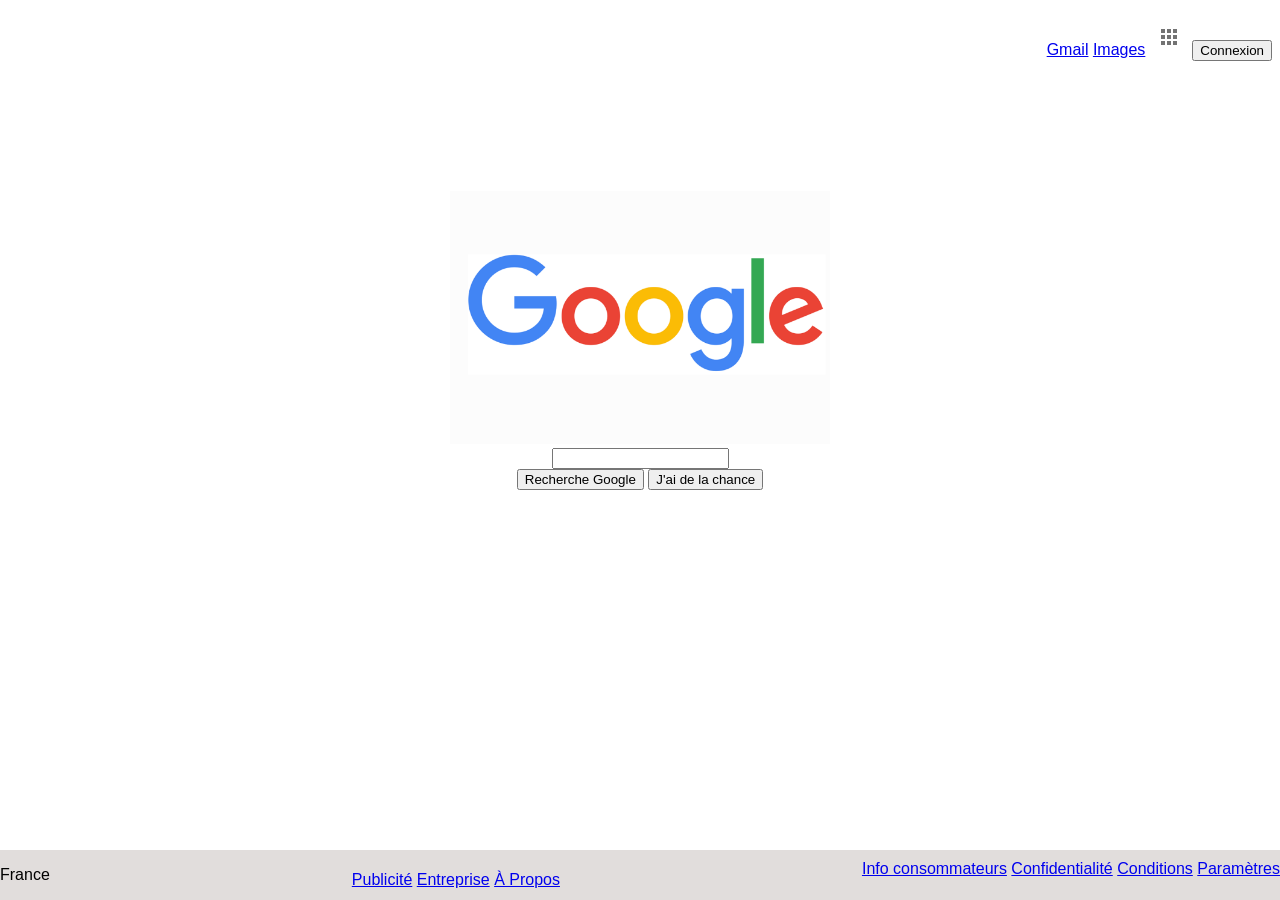
==== Google_Home_Page/Google_HomePage.html @ 2b1c785b "Première version" ====
<!DOCTYPE html>
<html>
    <head>
        <meta charset="utf-8" />
        <link rel="stylesheet" href="Google_HomePage.css" />
        <title>Google</title>
    </head>

    <body>

   	<header>

   	<div class="top_navbar"> 
    <a href="https://accounts.google.com/signup/v2/webcreateaccount?flowName=GlifWebSignIn&flowEntry=SignUp">Gmail</a> <a href="https://media.giphy.com/media/3oKIPnAiaMCws8nOsE/giphy.gif">Images</a> <img src="Logo_Application_Google.png" /> <a href="https://accounts.google.com/signin/v2/identifier?hl=fr&continue=https%3A%2F%2Fwww.google.com%2Fwebhp%3Fauthuser%3D1&flowName=GlifWebSignIn&flowEntry=AddSession"><input type="button" value="Connexion" ></a>
    </div>

    </header>

    <section>

    <div class="logo"> <img src="logo_google.png" width="30%" height="30%" /> </div>
    <div class="barre_recherche"> <input type="search"> </div>
    <div class="boutons"> <a href="https://www.google.com"><input type="button" value="Recherche Google" ></a> <a href="https://www.google.com/doodles/"><input type="button" value="J'ai de la chance" ></a> </div>


	</section>

	<footer>

	<div class="Pays"> <p> France </p> </div>

	<div class="footer_gauche"><a href="https://ads.google.com/intl/fr_fr/home/?subid=ww-ww-et-g-awa-a-g_hpafoot1_1!o2&utm_source=google.com&utm_medium=referral&utm_campaign=google_hpafooter&fg=1">Publicité</a> <a href="https://www.google.com/services/?subid=ww-ww-et-g-awa-a-g_hpbfoot1_1!o2&utm_source=google.com&utm_medium=referral&utm_campaign=google_hpbfooter&fg=1#?modal_active=none">Entreprise</a> <a href="https://about.google/intl/fr_fr/?utm_source=google-FR&utm_medium=referral&utm_campaign=hp-footer&fg=1">À Propos</a> </div> 

    <div class="footer_droit"> <a href="https://support.google.com/websearch/answer/7585859?p=fr_consumer_info&hl=fr&fg=1&visit_id=636897924962963514-3695247547&rd=1">Info consommateurs</a>  <a href="https://policies.google.com/privacy?hl=fr&gl=fr">Confidentialité</a> <a href="https://policies.google.com/terms?hl=fr&gl=fr">Conditions</a> <a href="https://www.google.fr/preferences?hl=fr">Paramètres</a></div>
		
	</footer>

    </body>

</html>
---- Google_Home_Page/Google_HomePage.css ----
body
{
    font-family: arial;
}

.top_navbar 
{
    text-align: right;
}

.top_navbar img
{
    margin-top: 10px;
}


.logo
{
    text-align: center;
    margin-top: 130px;
}

.barre_recherche
{
    text-align: center;
    border-radius: 500%;
}

.boutons
{
    text-align: center;
}

footer
{
  display: flex;
  background-color: #E1DDDC;
  position: fixed;
  left: 0;
  bottom: 0;
  width: 100%;
}


.pays
{

    border-top: #CFCBCA;

}

.footer_droit
{
   text-align: right;  
   padding-top: 10px; 
}

.footer_gauche
{
   float: left;
   text-align: left;
   margin: auto;
   padding-top: 10px;
}
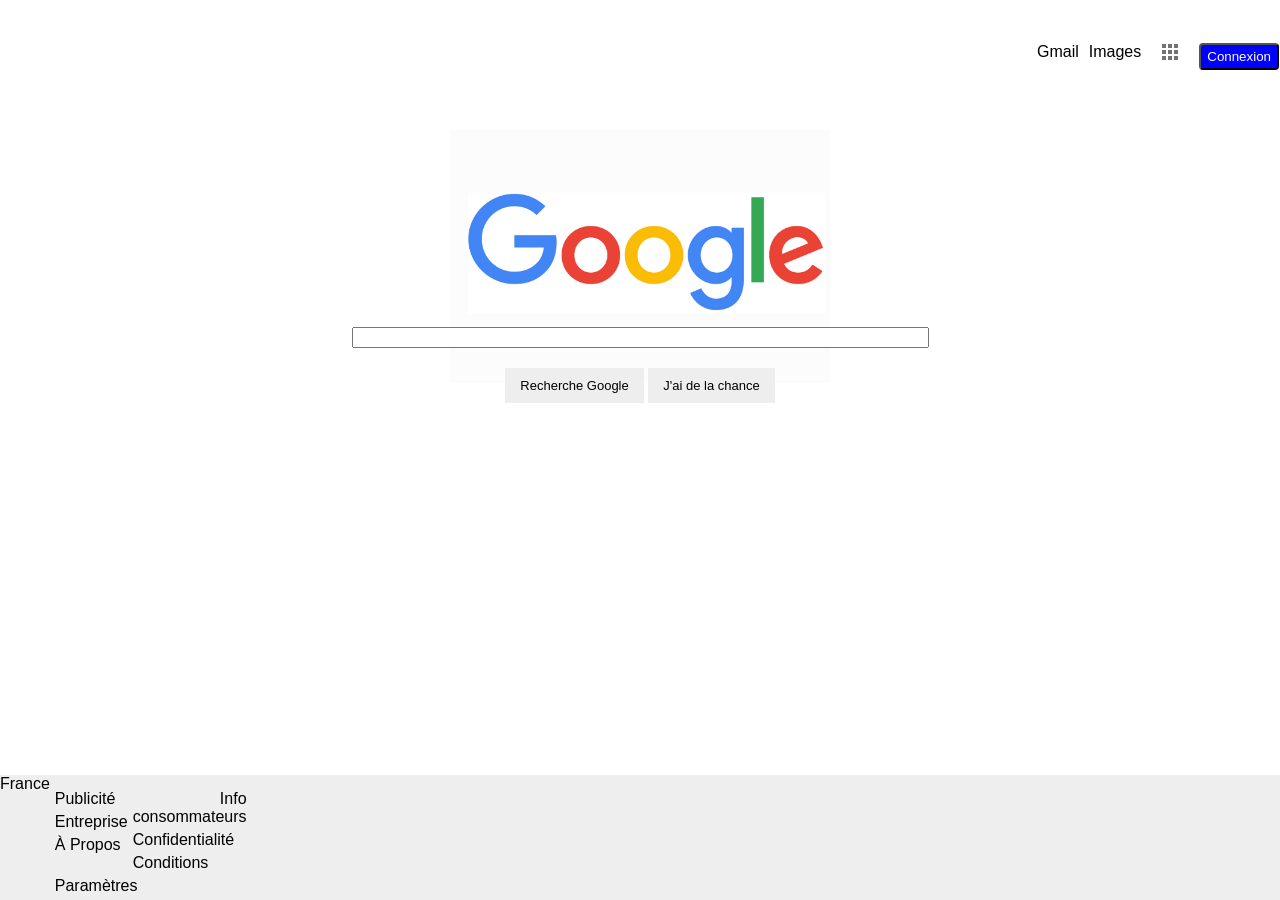
==== commit 284acf6a: "Manque footer" ====
--- a/Google_Home_Page/Google_HomePage.html
+++ b/Google_Home_Page/Google_HomePage.html
@@ -11,28 +11,42 @@
    	<header>
 
    	<div class="top_navbar"> 
-    <a href="https://accounts.google.com/signup/v2/webcreateaccount?flowName=GlifWebSignIn&flowEntry=SignUp">Gmail</a> <a href="https://media.giphy.com/media/3oKIPnAiaMCws8nOsE/giphy.gif">Images</a> <img src="Logo_Application_Google.png" /> <a href="https://accounts.google.com/signin/v2/identifier?hl=fr&continue=https%3A%2F%2Fwww.google.com%2Fwebhp%3Fauthuser%3D1&flowName=GlifWebSignIn&flowEntry=AddSession"><input type="button" value="Connexion" ></a>
+    <ul>
+        <li> <a href="https://accounts.google.com/signup/v2/webcreateaccount?flowName=GlifWebSignIn&flowEntry=SignUp">Gmail</a> </li>
+        <li> <a href="https://media.giphy.com/media/3oKIPnAiaMCws8nOsE/giphy.gif">Images</a> </li>
+        <li> <img src="Logo_Application_Google.png" /> </li>
+        <li> <input type="button" value="Connexion" ></a> </li>
+    </ul>
     </div>
 
     </header>
 
     <section>
 
-    <div class="logo"> <img src="logo_google.png" width="30%" height="30%" /> </div>
-    <div class="barre_recherche"> <input type="search"> </div>
-    <div class="boutons"> <a href="https://www.google.com"><input type="button" value="Recherche Google" ></a> <a href="https://www.google.com/doodles/"><input type="button" value="J'ai de la chance" ></a> </div>
+    <div id="logo"> <img src="logo_google.png" width="30%" height="30%" /> </div>
+    <div id="barre_recherche"> <input type="search" size="70"</div>
+    <div id="boutons"> <a href="https://www.google.com"><input type="button" value="Recherche Google" ></a> <a href="https://www.google.com/doodles/"><input type="button" value="J'ai de la chance" ></a> </div>
 
 
 	</section>
 
 	<footer>
 
-	<div class="Pays"> <p> France </p> </div>
+	 <div class="pays">France</div>
 
-	<div class="footer_gauche"><a href="https://ads.google.com/intl/fr_fr/home/?subid=ww-ww-et-g-awa-a-g_hpafoot1_1!o2&utm_source=google.com&utm_medium=referral&utm_campaign=google_hpafooter&fg=1">Publicité</a> <a href="https://www.google.com/services/?subid=ww-ww-et-g-awa-a-g_hpbfoot1_1!o2&utm_source=google.com&utm_medium=referral&utm_campaign=google_hpbfooter&fg=1#?modal_active=none">Entreprise</a> <a href="https://about.google/intl/fr_fr/?utm_source=google-FR&utm_medium=referral&utm_campaign=hp-footer&fg=1">À Propos</a> </div> 
+     <div class="nav_footer">
 
-    <div class="footer_droit"> <a href="https://support.google.com/websearch/answer/7585859?p=fr_consumer_info&hl=fr&fg=1&visit_id=636897924962963514-3695247547&rd=1">Info consommateurs</a>  <a href="https://policies.google.com/privacy?hl=fr&gl=fr">Confidentialité</a> <a href="https://policies.google.com/terms?hl=fr&gl=fr">Conditions</a> <a href="https://www.google.fr/preferences?hl=fr">Paramètres</a></div>
-		
+	<div class="footer_gauche">
+        <li> <a href="https://ads.google.com/intl/fr_fr/home/?subid=ww-ww-et-g-awa-a-g_hpafoot1_1!o2&utm_source=google.com&utm_medium=referral&utm_campaign=google_hpafooter&fg=1">Publicité</a> </li>
+        <li> <a href="https://www.google.com/services/?subid=ww-ww-et-g-awa-a-g_hpbfoot1_1!o2&utm_source=google.com&utm_medium=referral&utm_campaign=google_hpbfooter&fg=1#?modal_active=none">Entreprise</a> </li>
+        <li> <a href="https://about.google/intl/fr_fr/?utm_source=google-FR&utm_medium=referral&utm_campaign=hp-footer&fg=1">À Propos</a> </li></div> 
+
+    <div class="footer_droit"> 
+        <li><a href="https://support.google.com/websearch/answer/7585859?p=fr_consumer_info&hl=fr&fg=1&visit_id=636897924962963514-3695247547&rd=1">Info consommateurs</a> </li>
+        <li> <a href="https://policies.google.com/privacy?hl=fr&gl=fr">Confidentialité</a> </li>
+        <li><a href="https://policies.google.com/terms?hl=fr&gl=fr">Conditions </a> </li>
+        <li> <a href="https://www.google.fr/preferences?hl=fr"> Paramètres</a> </li> </div>
+	 </div>
 	</footer>
 
     </body>
--- a/Google_Home_Page/Google_HomePage.css
+++ b/Google_Home_Page/Google_HomePage.css
@@ -1,64 +1,118 @@
+a
+{
+  color: black;
+  text-decoration: none;
+}
+
+a:hover
+{
+  text-decoration: underline;
+}
+
+a:visited
+{
+  color: purple;
+}
+
+
 body
 {
     font-family: arial;
 }
 
-.top_navbar 
+ul
 {
-    text-align: right;
+  display: flex;
+  justify-content: flex-end;
+  justify-content: space-between;
+  padding: 2vh 80vw 0;
+  margin-top: -110px;
+  position: fixed;
 }
 
-.top_navbar img
+li
 {
-    margin-top: 10px;
+  display: flex;
+  margin: 5px;
+}
+
+li > img
+{
+  margin-top: -10px;
+}
+
+li > input
+{
+  background-color: blue;
+  color: white;
+  border-radius: 4px;
 }
 
 
-.logo
+#logo
 {
     text-align: center;
     margin-top: 130px;
 }
 
-.barre_recherche
+#barre_recherche
 {
     text-align: center;
-    border-radius: 500%;
+    border-radius: 50%;
+    margin-top: -60px;
 }
 
-.boutons
+#boutons
 {
     text-align: center;
+    margin-top: 20px;
+}
+
+#boutons input
+{
+background-color: #eee;
+ border: none;
+ color: #grey;
+ padding: 10px 15px;
+ text-align: center;
+ text-decoration: none;
+ display: inline-block;
+ font-size: 13px;
 }
 
 footer
 {
-  display: flex;
-  background-color: #E1DDDC;
-  position: fixed;
-  left: 0;
-  bottom: 0;
-  width: 100%;
+ display: flex;
+ background-color: #eee;
+ color: #gray;
+ position: fixed;
+ left: 0;
+ bottom: 0;
+ width: 100%;
 }
 
 
 .pays
 {
 
-    border-top: #CFCBCA;
+   border-top: #CFCBCA;
 
 }
 
 .footer_droit
 {
-   text-align: right;  
-   padding-top: 10px; 
+  text-align: right;
+  padding-top: 10px;
 }
 
 .footer_gauche
 {
-   float: left;
-   text-align: left;
-   margin: auto;
-   padding-top: 10px;
-}+  float: left;
+  text-align: left;
+  margin: auto;
+  padding-top: 10px;
+}
+
+
+
+
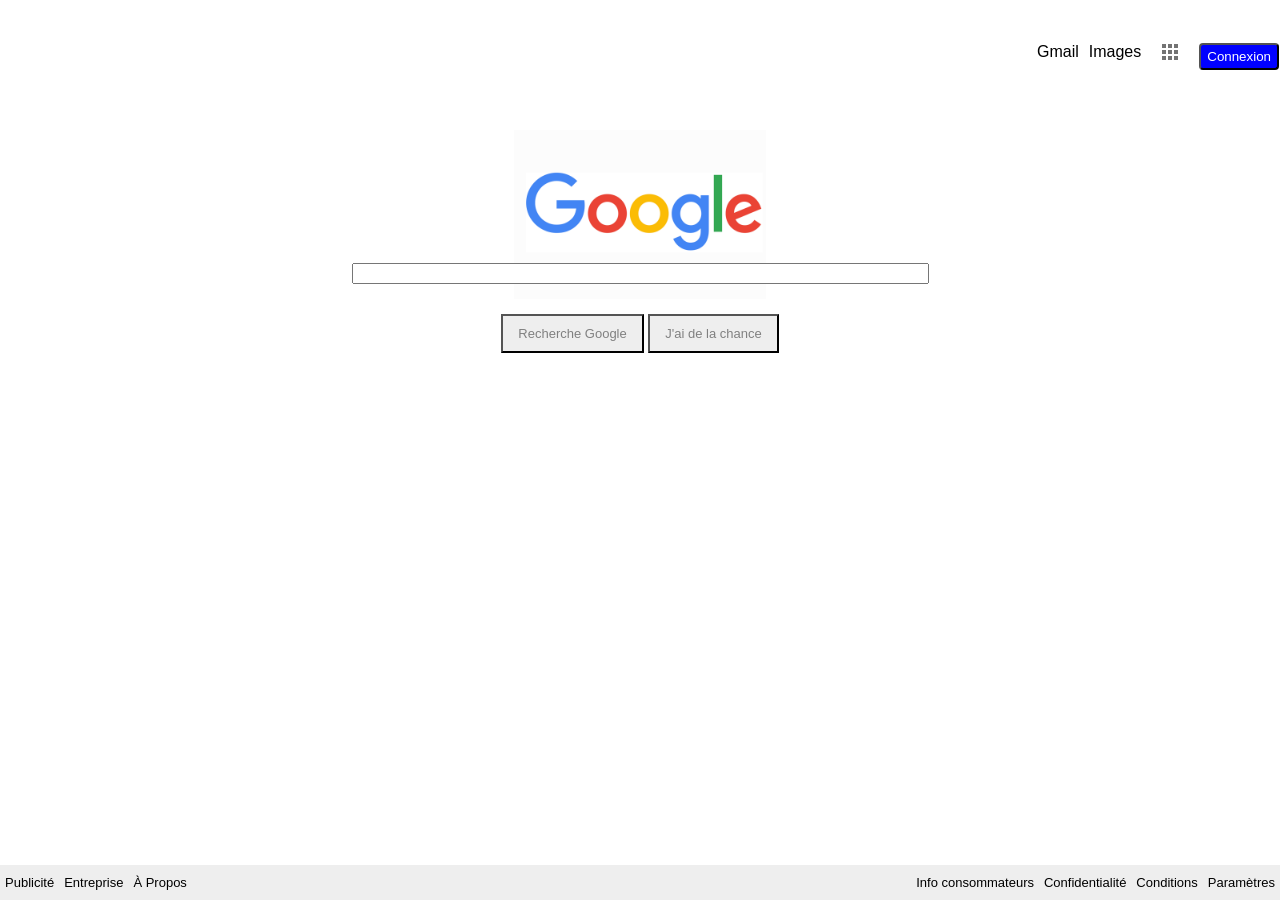
==== commit d3980d98: "Modification boutons" ====
--- a/Google_Home_Page/Google_HomePage.html
+++ b/Google_Home_Page/Google_HomePage.html
@@ -10,43 +10,45 @@
 
    	<header>
 
-   	<div class="top_navbar"> 
-    <ul>
-        <li> <a href="https://accounts.google.com/signup/v2/webcreateaccount?flowName=GlifWebSignIn&flowEntry=SignUp">Gmail</a> </li>
-        <li> <a href="https://media.giphy.com/media/3oKIPnAiaMCws8nOsE/giphy.gif">Images</a> </li>
-        <li> <img src="Logo_Application_Google.png" /> </li>
-        <li> <input type="button" value="Connexion" ></a> </li>
-    </ul>
-    </div>
+   	    <div class="top_navbar"> 
+             <ul>
+                <li> <a href="https://accounts.google.com/signup/v2/webcreateaccount?flowName=GlifWebSignIn&flowEntry=SignUp">Gmail</a> </li>
+                <li> <a href="https://media.giphy.com/media/3oKIPnAiaMCws8nOsE/giphy.gif">Images</a> </li>
+                <li> <img src="Logo_Application_Google.png" /> </li>
+                <li> <input type="button" value="Connexion" ></a> </li>
+             </ul>
+        </div>
 
     </header>
 
     <section>
 
-    <div id="logo"> <img src="logo_google.png" width="30%" height="30%" /> </div>
-    <div id="barre_recherche"> <input type="search" size="70"</div>
-    <div id="boutons"> <a href="https://www.google.com"><input type="button" value="Recherche Google" ></a> <a href="https://www.google.com/doodles/"><input type="button" value="J'ai de la chance" ></a> </div>
-
+        <div id="logo"> <img src="logo_google.png" width="20%" height="20%" /> </div>
+        <div id="barre_recherche"> <input type="search" size="70"</div>
+        <div id="boutons"> <a href="https://www.google.com"><input type="button" value="Recherche Google" ></a> <a href="https://www.google.com/doodles/"><input type="button" value="J'ai de la chance" ></a> </div>
 
 	</section>
 
 	<footer>
 
-	 <div class="pays">France</div>
 
-     <div class="nav_footer">
+    <div class="nav_footer">
 
-	<div class="footer_gauche">
-        <li> <a href="https://ads.google.com/intl/fr_fr/home/?subid=ww-ww-et-g-awa-a-g_hpafoot1_1!o2&utm_source=google.com&utm_medium=referral&utm_campaign=google_hpafooter&fg=1">Publicité</a> </li>
-        <li> <a href="https://www.google.com/services/?subid=ww-ww-et-g-awa-a-g_hpbfoot1_1!o2&utm_source=google.com&utm_medium=referral&utm_campaign=google_hpbfooter&fg=1#?modal_active=none">Entreprise</a> </li>
-        <li> <a href="https://about.google/intl/fr_fr/?utm_source=google-FR&utm_medium=referral&utm_campaign=hp-footer&fg=1">À Propos</a> </li></div> 
 
-    <div class="footer_droit"> 
-        <li><a href="https://support.google.com/websearch/answer/7585859?p=fr_consumer_info&hl=fr&fg=1&visit_id=636897924962963514-3695247547&rd=1">Info consommateurs</a> </li>
-        <li> <a href="https://policies.google.com/privacy?hl=fr&gl=fr">Confidentialité</a> </li>
-        <li><a href="https://policies.google.com/terms?hl=fr&gl=fr">Conditions </a> </li>
-        <li> <a href="https://www.google.fr/preferences?hl=fr"> Paramètres</a> </li> </div>
-	 </div>
+	   <div class="footer_gauche">
+            <li> <a href="https://ads.google.com/intl/fr_fr/home/?subid=ww-ww-et-g-awa-a-g_hpafoot1_1!o2&utm_source=google.com&utm_medium=referral&utm_campaign=google_hpafooter&fg=1">Publicité</a> </li>
+            <li> <a href="https://www.google.com/services/?subid=ww-ww-et-g-awa-a-g_hpbfoot1_1!o2&utm_source=google.com&utm_medium=referral&utm_campaign=google_hpbfooter&fg=1#?modal_active=none">Entreprise</a> </li>
+            <li> <a href="https://about.google/intl/fr_fr/?utm_source=google-FR&utm_medium=referral&utm_campaign=hp-footer&fg=1">À Propos</a> </li>
+       </div> 
+
+       <div class="footer_droit"> 
+            <li><a href="https://support.google.com/websearch/answer/7585859?p=fr_consumer_info&hl=fr&fg=1&visit_id=636897924962963514-3695247547&rd=1">Info consommateurs</a> </li>
+            <li> <a href="https://policies.google.com/privacy?hl=fr&gl=fr">Confidentialité</a> </li>
+            <li><a href="https://policies.google.com/terms?hl=fr&gl=fr">Conditions </a> </li>
+            <li> <a href="https://www.google.fr/preferences?hl=fr"> Paramètres</a> </li> 
+	   </div>
+    </div>
+
 	</footer>
 
     </body>
--- a/Google_Home_Page/Google_HomePage.css
+++ b/Google_Home_Page/Google_HomePage.css
@@ -39,10 +39,12 @@
 li > img
 {
   margin-top: -10px;
+  cursor: pointer;
 }
 
 li > input
 {
+  cursor: pointer;
   background-color: blue;
   color: white;
   border-radius: 4px;
@@ -51,33 +53,32 @@
 
 #logo
 {
-    text-align: center;
-    margin-top: 130px;
+  text-align: center;
+  margin-top: 130px;
 }
 
 #barre_recherche
 {
-    text-align: center;
-    border-radius: 50%;
-    margin-top: -60px;
+  text-align: center;
+  border-radius: 50%;
+  margin-top: -40px;
 }
 
 #boutons
 {
-    text-align: center;
-    margin-top: 20px;
+  text-align: center;
+  margin-top: 30px;
 }
 
 #boutons input
 {
-background-color: #eee;
- border: none;
- color: #grey;
- padding: 10px 15px;
- text-align: center;
- text-decoration: none;
- display: inline-block;
- font-size: 13px;
+  background-color: #eee;
+  color: grey;
+  padding: 10px 15px;
+  text-align: center;
+  display: inline-block;
+  font-size: 13px;
+  cursor: pointer;
 }
 
 footer
@@ -89,30 +90,37 @@
  left: 0;
  bottom: 0;
  width: 100%;
+ flex-direction: column;
 }
 
 
-.pays
-{
-
-   border-top: #CFCBCA;
-
+.nav_footer div
+{ 
+  display: flex;
+  flex-direction: row;
+  font-size: small;
+  justify-content: space-between;
 }
 
-.footer_droit
+.nav_footer
 {
-  text-align: right;
-  padding-top: 10px;
+  display: flex;
+  justify-content: space-between;
+  align-items: center;
+  color: #5f6368;
+  height: 35px;
 }
 
-.footer_gauche
+.footer_droit 
 {
-  float: left;
-  text-align: left;
-  margin: auto;
-  padding-top: 10px;
+  display: flex;
+  align-items: flex-end;
+}
+
+.footer_gauche 
+{
+  display: flex;
+  align-items: flex-start;
 }
 
 
-
-
